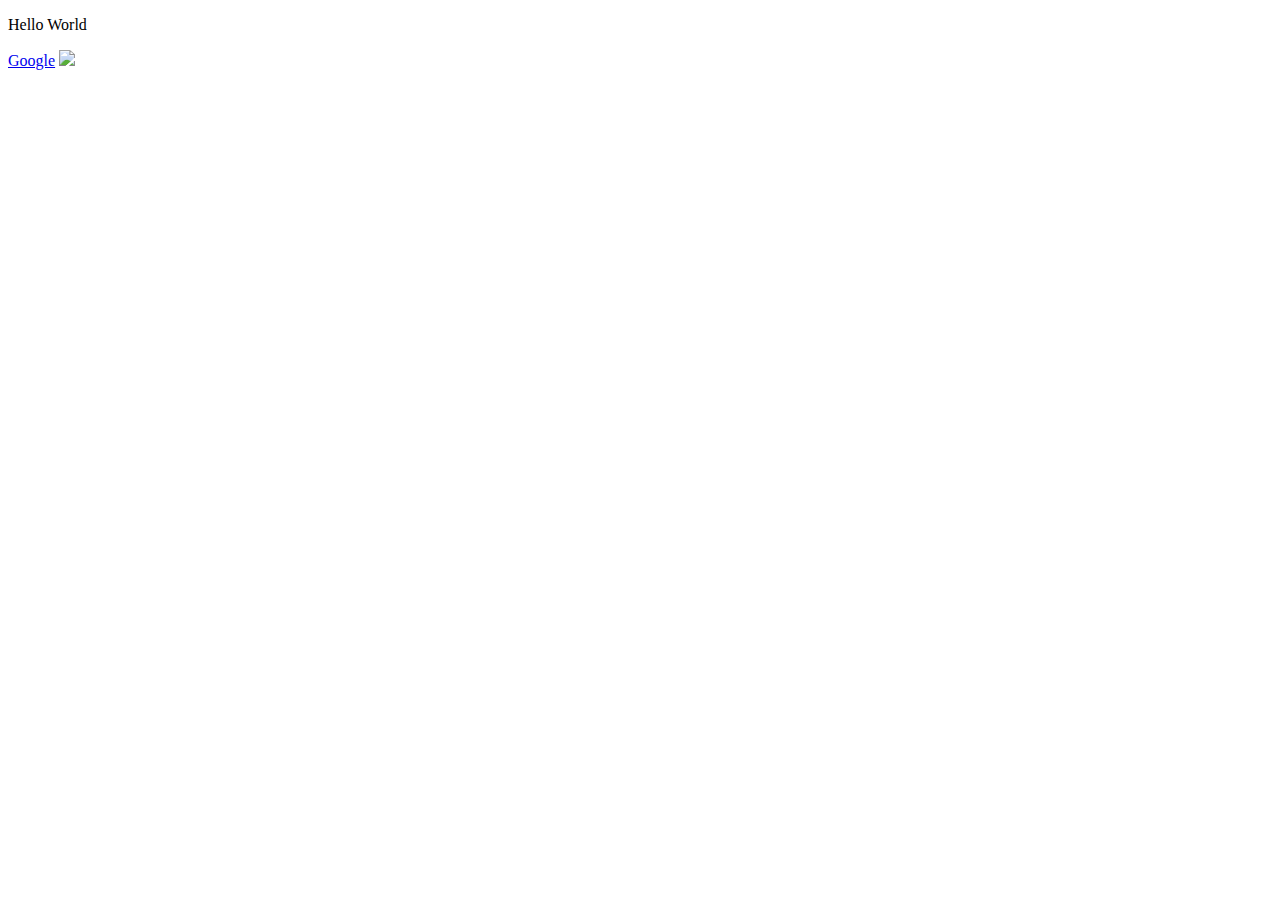
==== 00-html-css-revision/index.html @ 932b32c0 "Initial commit" ====
<!DOCTYPE html>
<html lang="en">
<head>
    <meta charset="UTF-8">
    <meta http-equiv="X-UA-Compatible" content="IE=edge">
    <meta name="viewport" content="width=device-width, initial-scale=1.0">
    <title>Document</title>
</head>
<body>
    <p>Hello World</p>
    <a href="https://www.google.com">Google</a>
    <img src="apple.png"/>
</body>
</html>
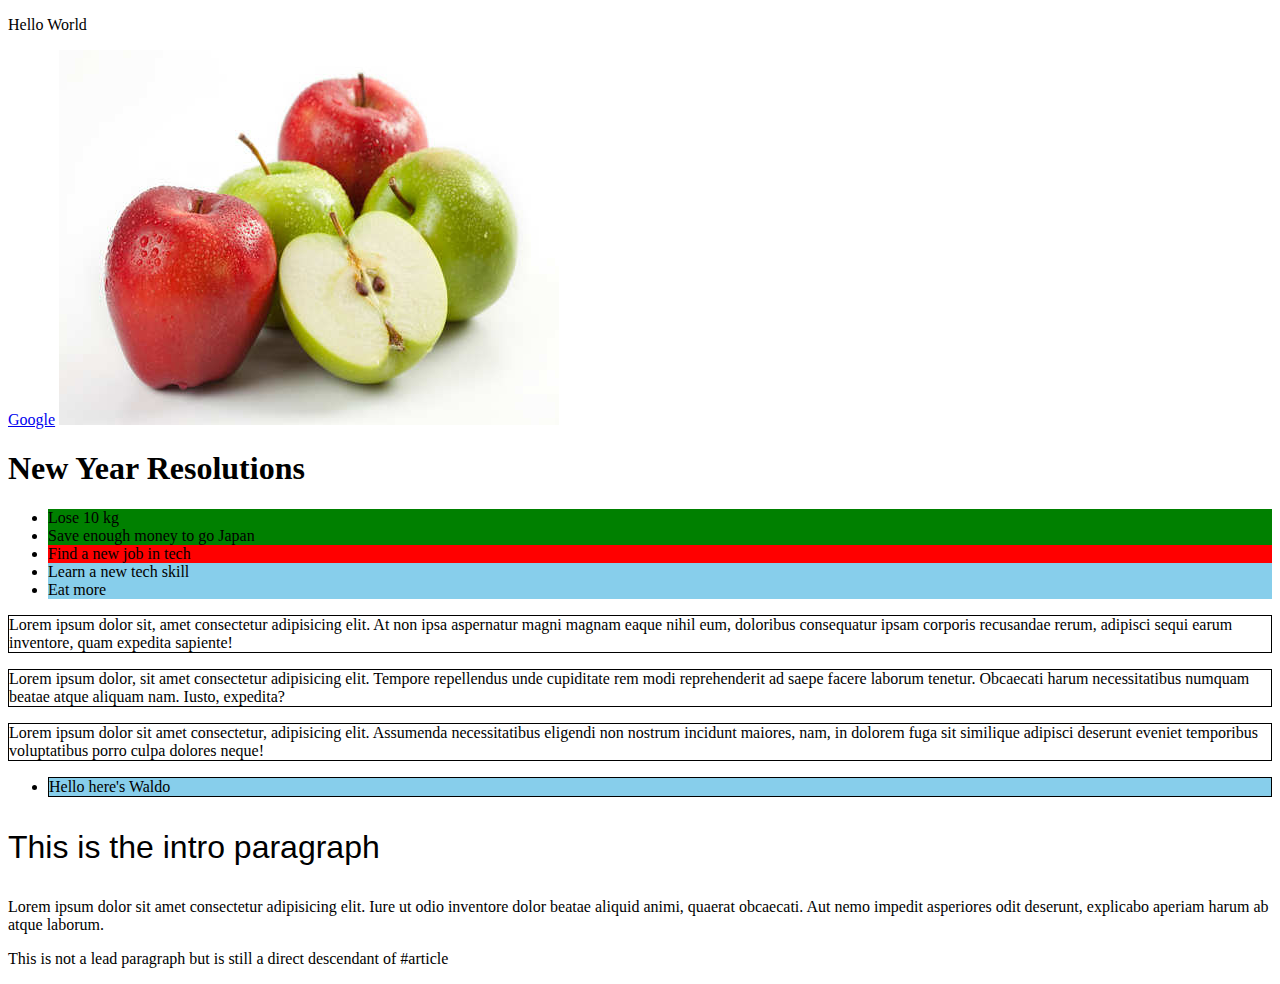
==== commit a6adca62: "HTML revision" ====
--- a/00-html-css-revision/index.html
+++ b/00-html-css-revision/index.html
@@ -5,10 +5,44 @@
     <meta http-equiv="X-UA-Compatible" content="IE=edge">
     <meta name="viewport" content="width=device-width, initial-scale=1.0">
     <title>Document</title>
+    <link rel="stylesheet" href="styles.css">
 </head>
 <body>
     <p>Hello World</p>
     <a href="https://www.google.com">Google</a>
-    <img src="apple.png"/>
+    <img src="apples.jpg"/>
+    <h1>New Year Resolutions</h1>
+    <ul>
+        <li class="good-to-have">Lose 10 kg</li>
+        <li class="good-to-have">Save enough money to go Japan</li>
+        <li id="important">Find a new job in tech</li>
+        <li>Learn a new tech skill</li>
+        <li>Eat more</li>
+    </ul>
+    <div id="content">
+        <p>Lorem ipsum dolor sit, amet consectetur adipisicing elit. At non ipsa aspernatur magni magnam eaque nihil eum, doloribus consequatur ipsam corporis recusandae rerum, adipisci sequi earum inventore, quam expedita sapiente!</p>
+        <p>Lorem ipsum dolor, sit amet consectetur adipisicing elit. Tempore repellendus unde cupiditate rem modi reprehenderit ad saepe facere laborum tenetur. Obcaecati harum necessitatibus numquam beatae atque aliquam nam. Iusto, expedita?</p>
+        <p>Lorem ipsum dolor sit amet consectetur, adipisicing elit. Assumenda necessitatibus eligendi non nostrum incidunt maiores, nam, in dolorem fuga sit similique adipisci deserunt eveniet temporibus voluptatibus porro culpa dolores neque!</p>
+        <div>
+            <ul>
+                <li>
+                    <p>Hello here's Waldo</p>
+                </li>
+
+            </ul>
+
+        </div>
+
+    </div>
+    <div id="article">
+        <p>This is the intro paragraph</p>
+        <div>
+            <p>Lorem ipsum dolor sit amet consectetur adipisicing elit. Iure ut odio inventore dolor beatae aliquid animi, quaerat obcaecati. Aut nemo impedit asperiores odit deserunt, explicabo aperiam harum ab atque laborum.</p>
+        </div>
+        <p>This is not a lead paragraph but is
+            still a direct descendant of #article</p>
+        </p>
+    </div>    
+
 </body>
 </html>--- a/00-html-css-revision/styles.css
+++ b/00-html-css-revision/styles.css
@@ -0,0 +1,31 @@
+/* if we still have an
+element name, we select ALL
+instances of that element.
+The following will select all the <li>
+elements */
+
+li {
+    background-color: skyblue;
+}
+
+li#important {
+    background-color: red;
+}
+
+#important {
+    background-color: yellow;
+}
+
+.good-to-have {
+    background-color: green;
+}
+
+/* child selector */
+#content p {
+    border:1px solid black;
+}
+
+#article > p:first-child {
+    font-size: 32px;
+    font-family: Verdana, Geneva, Tahoma, sans-serif
+}
